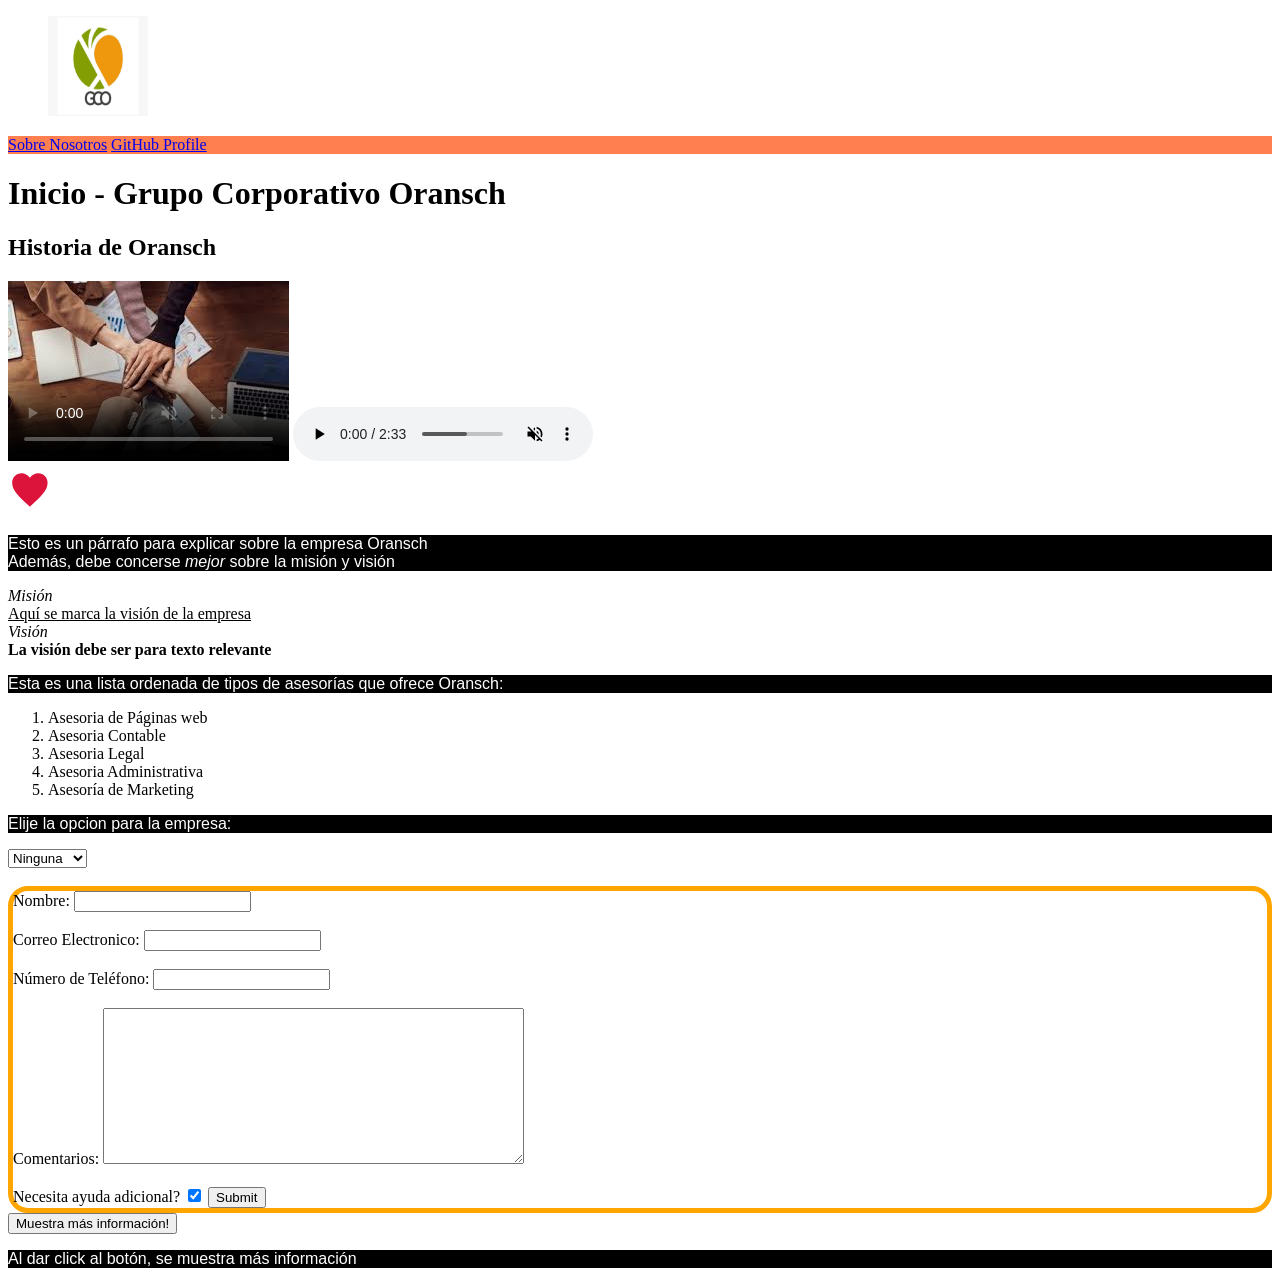
==== src/index.html @ eea6ac2e "Use of replaced elements and change of structure using SVG image." ====
<!DOCTYPE html>
<html lang="es">
    <head>
        <meta charset="utf-8" /> <!--Makes content watchable on all platforms-->
        <meta name="viewport" content="width=device-width, initial-scale=1.0" />
        <meta name = "author" content="Andrey SC">
        <meta content="Grupo Corporativo Oransch" property="og:title"> <!--Title of content from other websites-->
        <meta content="Tu asesoría de confianza en Costa Rica" property="og:description">
        <meta property="og:type" content="website">
        <!--<meta property="og.url" content="">URL for content-->
        <!--<meta content="image.png" property="og:image"> for displaying images (minimum, 600x315)-->

        <link rel="icon" href="../Media/favicon.ico" />
        <!--<link rel="preconnect" href="https://fonts.googleapis.com" /> tp import from another website and precarge it-->
        <link rel="stylesheet" href="style.css">

        <!--<link rel="preconnect" href="link"/> to import from another website and precharge it-->


        <title>Grupo Corporativo Oransch</title>
    </head>
    
    <body>
        <figure id="logo-oransch">
            <a href="https://gco.principalwebsite.com/">
                <img src = "../Media/logo_general_empresa.jpg" alt="logo de la empresa Oransch" width = "100" height="100">
            </a>
        </figure>



        <nav id="nav-bar">
            <a href="about.html">Sobre Nosotros</a>
            <a href="https://github.com/BwipoT" target="_blank">GitHub Profile</a>
        </nav>

        <h1 id="title-oransch">Inicio - Grupo Corporativo Oransch</h1>
        <h2>Historia de Oransch</h2>


        <div class="media-elements">
            <video controls muted autoplay  id="video-prueba" poster="../Media/poster_download_option.jpeg"> <!--Autoplay to audio and video-->
                <source src="../Media/generic_video.mp4" type="video/MP4" width="100" height="100">
                Video not Supported <!--Text in case of fails with video-->
            </video>

            <audio controls loop muted autoplay src="../Media/hearty_trial_song.mp3" type="audio/mpeg">
                Audio not Supported
            </audio>
        </div>

        <!--formats for images in recent years are WEBP and AVIF, instead of the classic PNG and JPG-->
        <!--for more scalable images, consult SVG formats, that can be freely modified and scaled:-->
        <svg width="50" height="50" viewBox="0 0 24 24" fill="crimson" xmlns="http://www.w3.org/2000/svg">
            <path d="M12 21.35L10.55 20.03C5.4 15.36 2 12.28 2 8.5C2 6 4 4 6.5 4C8 4 9.5 4.8 10.5 6.09C11.5 4.8 13 4 14.5 4C17 4 19 6 19 8.5C19 12.28 15.6 15.36 10.45 20.04L12 21.35Z"/>
        </svg>


        <main>
                <p>Esto es un párrafo para explicar sobre la empresa Oransch<br>
            Además, debe concerse <em>mejor</em> sobre la misión y visión</p>
            
            <i>Misión</i><br>
                <u>Aquí se marca la visión de la empresa</u><br>
    
            <i>Visión</i><br>
                <strong>La visión debe ser para texto <b>relevante</b></strong>
    
            <p>Esta es una lista ordenada de tipos de asesorías que ofrece Oransch:</p>
    
            <ol>
                <li>Asesoria de Páginas web</li>
                <li>Asesoria Contable</li>
                <li>Asesoria Legal</li>
                <li>Asesoria Administrativa</li>
                <li>Asesoría de Marketing</li>
            </ol> <!--ul es análogo-->
        </main>

        <p>Elije la opcion para la empresa:</p>
        <select>
           <option value="ninguno" selected >Ninguna</option>
           <option value="asesorias">Aserorias</option>
        </select>
        <br>
        <br>
        <form class="form-element">
            <label>Nombre: </label>
            <input type="text" name="name" value="">

            <br><br>
            <label for="t1">Correo Electronico: </label>
            <input type="text" id="t1" name="email" value="">
            <br><br>
            <label for="t2">Número de Teléfono: </label>
            <input type="tel" id="t2" name="phone_number" value="">
            <br><br>
            <label for="comments">Comentarios: </label>
            <textarea type="text" id="comments" name="email" value="" rows="10" cols="50"></textarea>
            <br><br>
            <label for="the-heckbox">Necesita ayuda adicional? </label>
            <input type="checkbox" id="the-heckbox" checked />
            <input type="submit">
        </form>


        <button onclick="mostrarInformacion()"> Muestra más información! </button>
        <p id="informacion">Al dar click al botón, se muestra más información</p>
        
        <script src="script.js"> </script>
    </body>

    <footer>

    </footer>
</html>
---- src/style.css ----
p {
    color: white;
    font-family: 'Franklin Gothic Medium', 'Arial Narrow', Arial, sans-serif;
    background-color: rgb(0, 0, 0);

}

.form-element{
    border: solid 5px orange;
    border-radius: 20px;
}

#nav-bar{
    background-color: coral;
    background-size: auto;
}

#video-prueba{
    max-width: 30%;
    max-height: 30%;
}
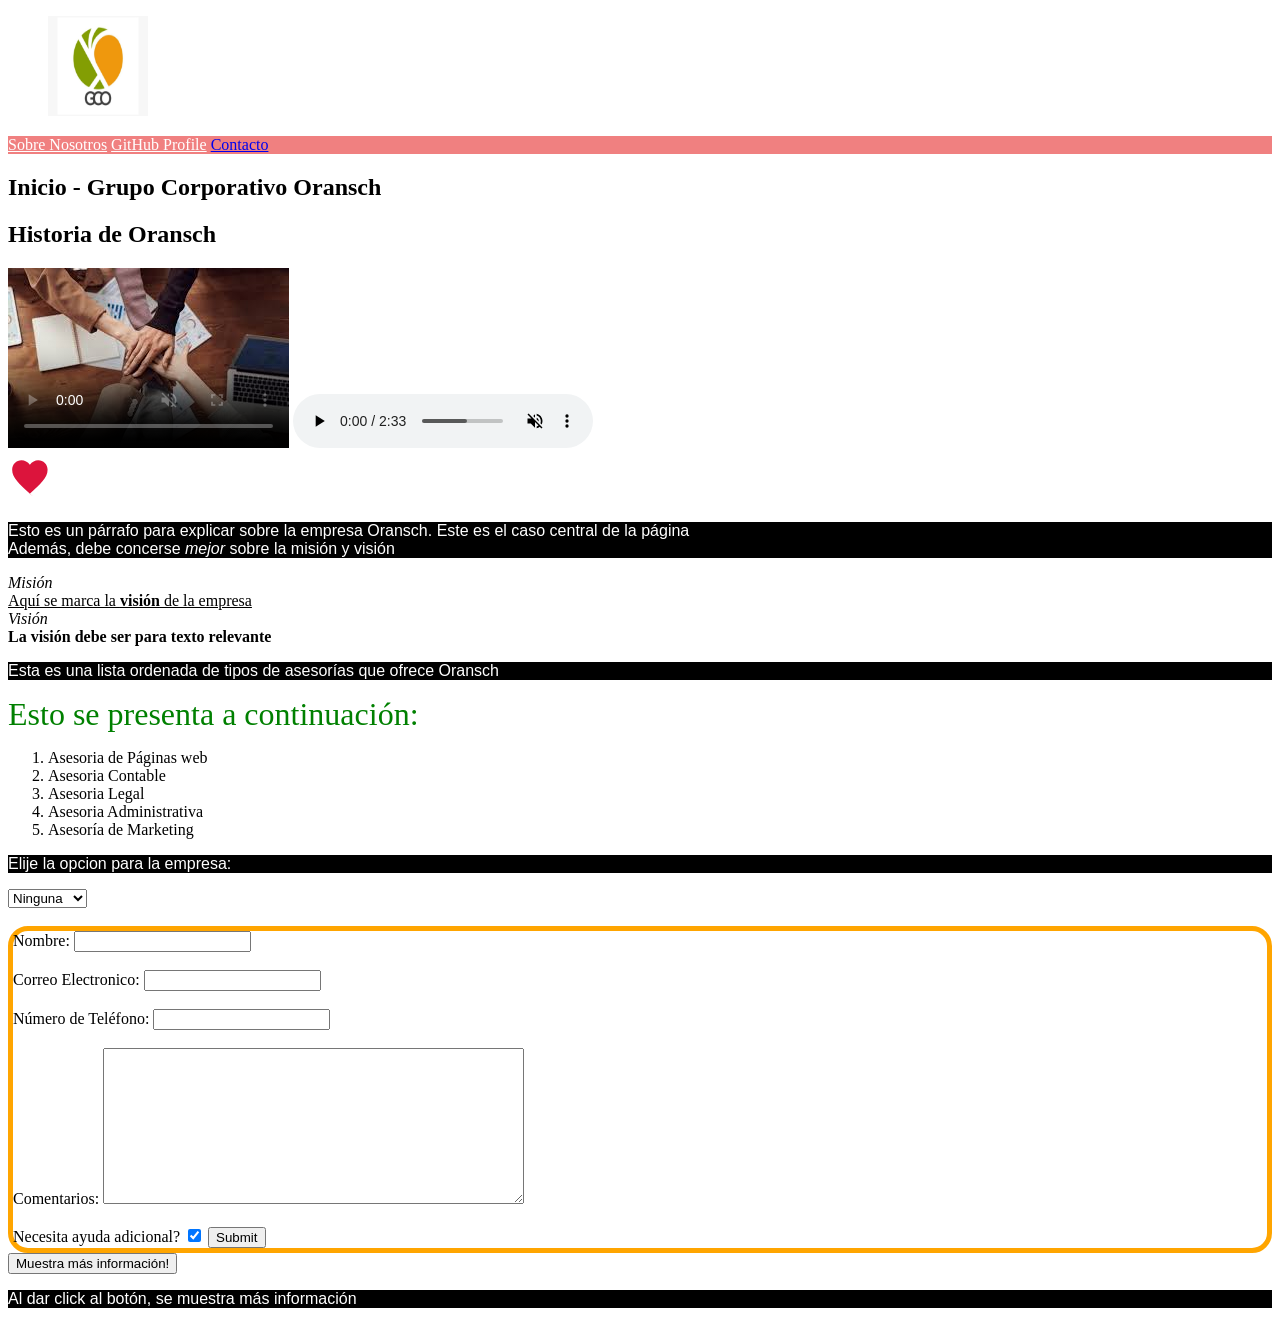
==== commit e4f756de: "Modificación de estructura y se añaden elementos generales" ====
--- a/src/index.html
+++ b/src/index.html
@@ -27,27 +27,34 @@
             </a>
         </figure>
 
+        <section id="section one"> <!--Use more sections to divide content-->
+            <nav id="nav-bar">
+                <a href="about.html" target="_blank" id="sobre-nosotros">Sobre Nosotros</a>
+                <!--_self, _parent, _top and _unfencedTop-->
+                <a href="https://github.com/BwipoT" target="_blank" id="profile-github">GitHub Profile</a>
+                <!--Order for links in CSS: Link, visited, hover, focus and active-->
+                <a href="contact.html" target="_blank" id="contacto">Contacto</a>
+            </nav>
+        </section>
+
+        <section id="section two">
+            <h1 id="title-oransch">Inicio - Grupo Corporativo Oransch</h1>
+            <h2>Historia de Oransch</h2>
 
 
-        <nav id="nav-bar">
-            <a href="about.html">Sobre Nosotros</a>
-            <a href="https://github.com/BwipoT" target="_blank">GitHub Profile</a>
-        </nav>
+            <div class="media-elements">
+                <video controls muted autoplay  id="video-prueba" poster="../Media/poster_download_option.jpeg"> <!--Autoplay to audio and video-->
+                    <source src="../Media/generic_video.mp4" type="video/MP4" width="100" height="100">
+                    Video not Supported <!--Text in case of fails with video-->
+                </video>
 
-        <h1 id="title-oransch">Inicio - Grupo Corporativo Oransch</h1>
-        <h2>Historia de Oransch</h2>
+                <audio controls loop muted autoplay src="../Media/hearty_trial_song.mp3" type="audio/mpeg">
+                    Audio not Supported
+                </audio>
+            </div>
+        </section>
 
 
-        <div class="media-elements">
-            <video controls muted autoplay  id="video-prueba" poster="../Media/poster_download_option.jpeg"> <!--Autoplay to audio and video-->
-                <source src="../Media/generic_video.mp4" type="video/MP4" width="100" height="100">
-                Video not Supported <!--Text in case of fails with video-->
-            </video>
-
-            <audio controls loop muted autoplay src="../Media/hearty_trial_song.mp3" type="audio/mpeg">
-                Audio not Supported
-            </audio>
-        </div>
 
         <!--formats for images in recent years are WEBP and AVIF, instead of the classic PNG and JPG-->
         <!--for more scalable images, consult SVG formats, that can be freely modified and scaled:-->
@@ -57,16 +64,17 @@
 
 
         <main>
-                <p>Esto es un párrafo para explicar sobre la empresa Oransch<br>
+                <p>Esto es un párrafo para explicar sobre la empresa Oransch. Este es el caso central de la página<br>
             Además, debe concerse <em>mejor</em> sobre la misión y visión</p>
             
             <i>Misión</i><br>
-                <u>Aquí se marca la visión de la empresa</u><br>
+                <u>Aquí se marca la <strong>visión</strong> de la empresa</u><br> <!--Strong is recommended instead of b-->
     
             <i>Visión</i><br>
                 <strong>La visión debe ser para texto <b>relevante</b></strong>
     
-            <p>Esta es una lista ordenada de tipos de asesorías que ofrece Oransch:</p>
+            <p>Esta es una lista ordenada de tipos de asesorías que ofrece Oransch</p>
+            <font size="6" color="green">Esto se presenta a continuación:</font>
     
             <ol>
                 <li>Asesoria de Páginas web</li>
--- a/src/style.css
+++ b/src/style.css
@@ -12,7 +12,7 @@
 }
 
 #nav-bar{
-    background-color: coral;
+    background-color: lightcoral;
     background-size: auto;
 }
 
@@ -20,3 +20,43 @@
     max-width: 30%;
     max-height: 30%;
 }
+
+#sobre-nosotros:link{
+    color: white;
+}
+
+#sobre-nosotros:visited{
+    color: black;
+}
+
+#sobre-nosotros:hover{
+    color: blue;
+}
+
+#sobre-nosotros:focus{
+    color: hotpink;
+}
+
+#sobre-nosotros:active{
+    color: green;
+}
+
+#profile-github:link{
+    color: white;
+}
+
+#profile-github:visited{
+    color: black;
+}
+
+#profile-github:hover{
+    color: blue;
+}
+
+#profile-prueba:focus{
+    color: black;
+}
+
+#profile-github:active{
+    color: green;
+}
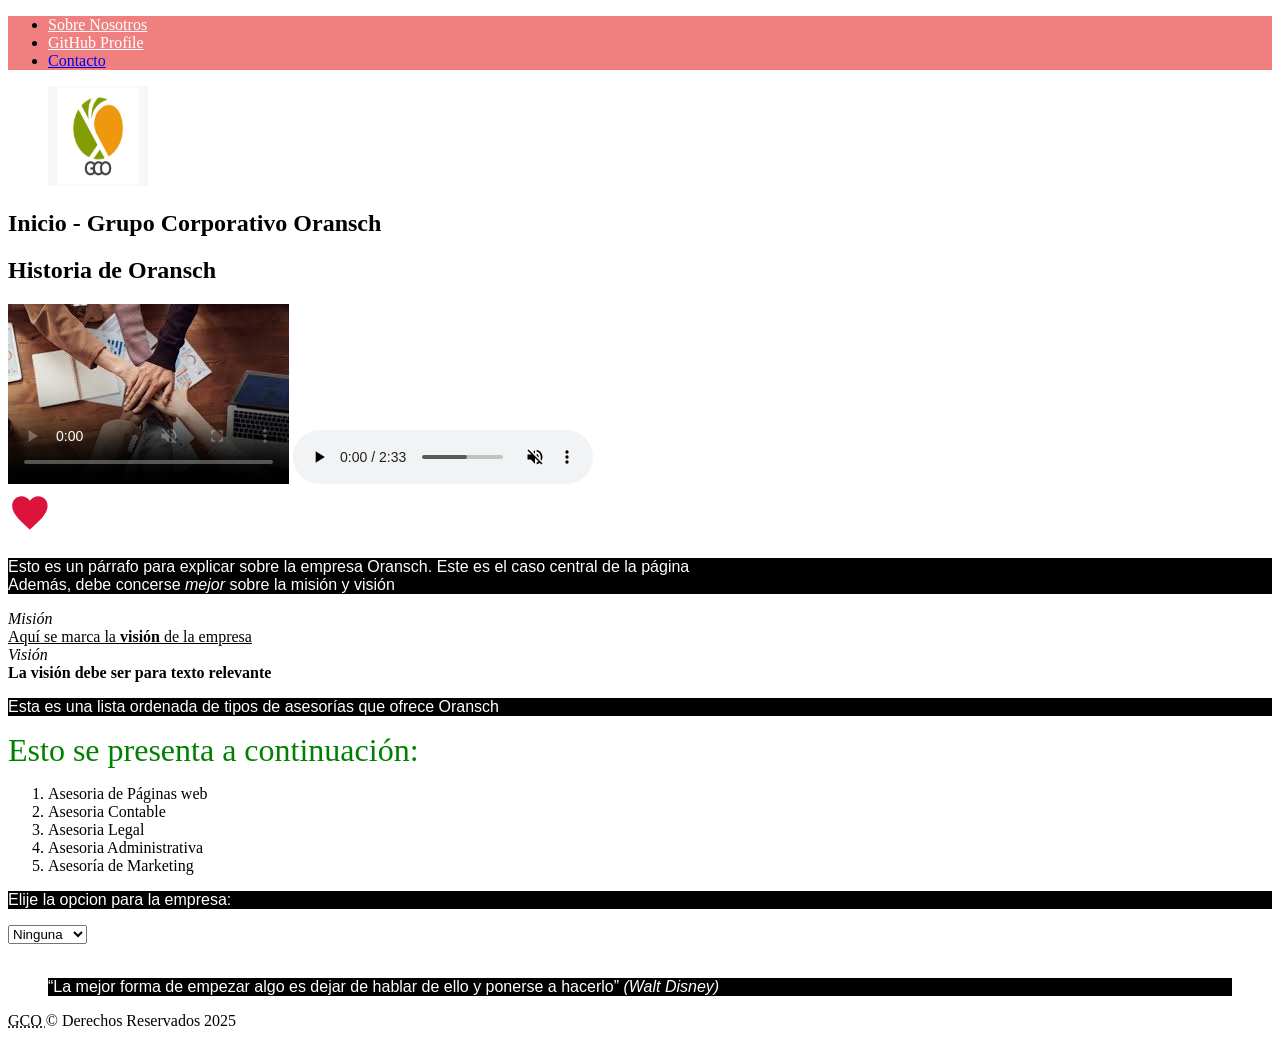
==== commit c29ab05e: "Adding structure and elements to the overall page." ====
--- a/src/index.html
+++ b/src/index.html
@@ -21,21 +21,27 @@
     </head>
     
     <body>
+        <header> <!--represents the introductory section of the page-->
+            <section id="section one"> <!--Use more sections to divide content-->
+                <nav id="nav-bar">
+                    <ul>
+                        <li><a href="about.html" target="_blank" id="sobre-nosotros">Sobre Nosotros</a></li><!--_self, _parent, _top and _unfencedTop-->
+
+                        <li><a href="https://github.com/BwipoT" target="_blank" id="profile-github">GitHub Profile</a></li>
+                        <li><!--Order for links in CSS: Link, visited, hover, focus and active-->
+                            <a href="contact.html" target="_blank" id="contacto">Contacto</a></li>
+                    </ul>
+
+                </nav>
+            </section>
+        </header>
         <figure id="logo-oransch">
             <a href="https://gco.principalwebsite.com/">
                 <img src = "../Media/logo_general_empresa.jpg" alt="logo de la empresa Oransch" width = "100" height="100">
             </a>
         </figure>
 
-        <section id="section one"> <!--Use more sections to divide content-->
-            <nav id="nav-bar">
-                <a href="about.html" target="_blank" id="sobre-nosotros">Sobre Nosotros</a>
-                <!--_self, _parent, _top and _unfencedTop-->
-                <a href="https://github.com/BwipoT" target="_blank" id="profile-github">GitHub Profile</a>
-                <!--Order for links in CSS: Link, visited, hover, focus and active-->
-                <a href="contact.html" target="_blank" id="contacto">Contacto</a>
-            </nav>
-        </section>
+
 
         <section id="section two">
             <h1 id="title-oransch">Inicio - Grupo Corporativo Oransch</h1>
@@ -92,34 +98,18 @@
         </select>
         <br>
         <br>
-        <form class="form-element">
-            <label>Nombre: </label>
-            <input type="text" name="name" value="">
 
-            <br><br>
-            <label for="t1">Correo Electronico: </label>
-            <input type="text" id="t1" name="email" value="">
-            <br><br>
-            <label for="t2">Número de Teléfono: </label>
-            <input type="tel" id="t2" name="phone_number" value="">
-            <br><br>
-            <label for="comments">Comentarios: </label>
-            <textarea type="text" id="comments" name="email" value="" rows="10" cols="50"></textarea>
-            <br><br>
-            <label for="the-heckbox">Necesita ayuda adicional? </label>
-            <input type="checkbox" id="the-heckbox" checked />
-            <input type="submit">
-        </form>
-
-
-        <button onclick="mostrarInformacion()"> Muestra más información! </button>
-        <p id="informacion">Al dar click al botón, se muestra más información</p>
         
         <script src="script.js"> </script>
     </body>
 
     <footer>
+        <blockquote cite="https://www.shopify.com/es/blog/frases-inspiradoras-para-emprendedores#">
+            <p><q>La mejor forma de empezar algo es dejar de hablar de ello y ponerse a hacerlo</q> <cite>(Walt Disney)</cite></p> <!--Cite is for citing the original author-->
+        </blockquote>
 
+        <abbr title="Grupo Corporativo Oransch">GCO </abbr>
+        &copy; Derechos Reservados 2025
     </footer>
 </html>
 
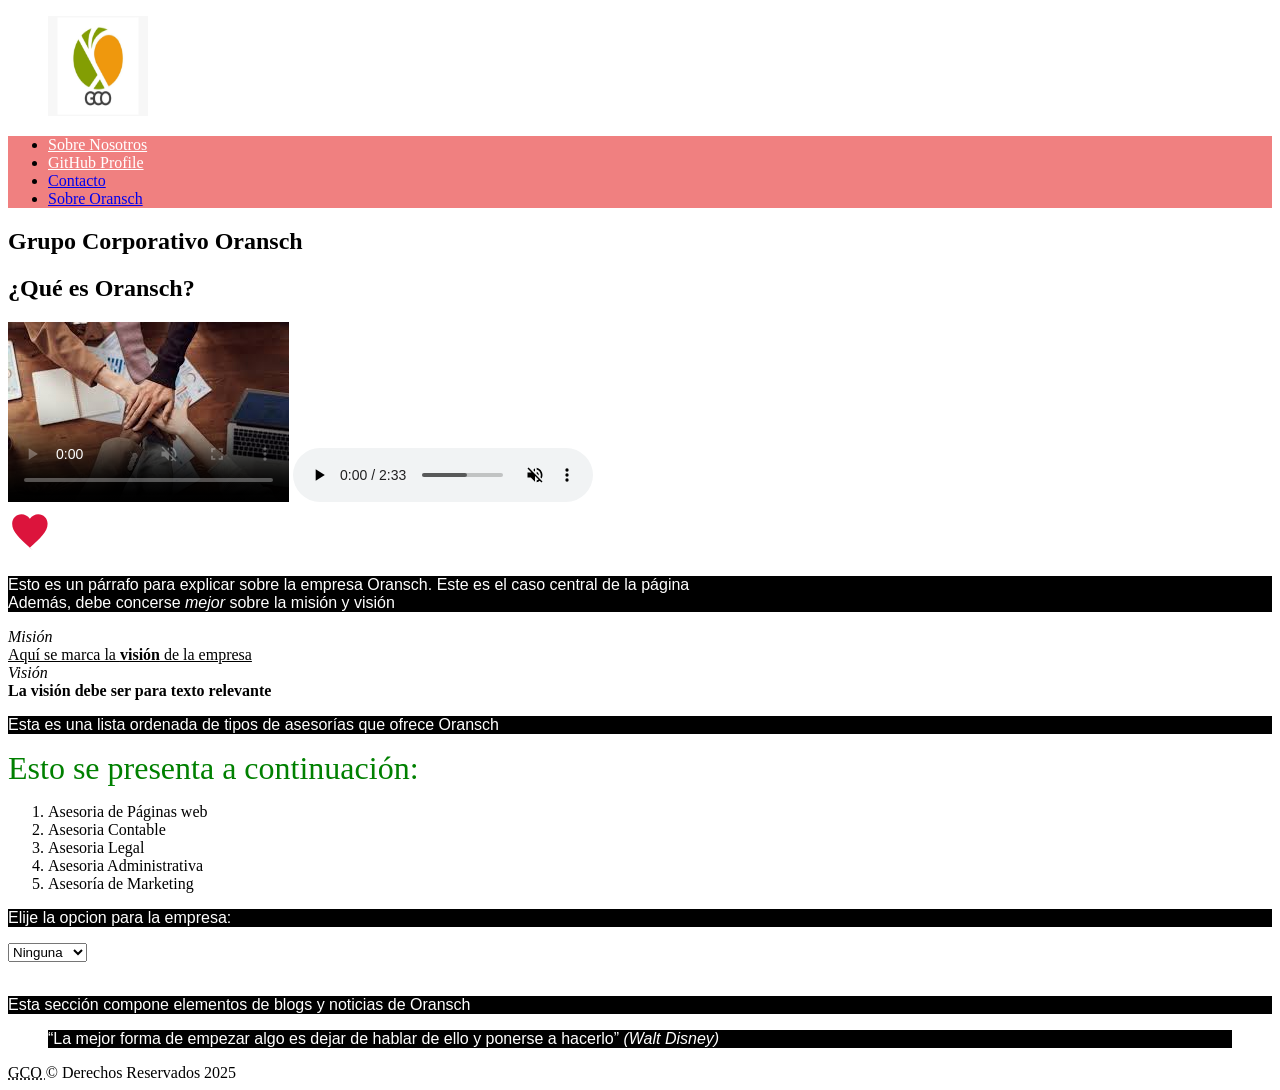
==== commit 6466f947: "Adding comments, structure to index.html, create and apart.html for testing and changing format of c" ====
--- a/src/index.html
+++ b/src/index.html
@@ -22,6 +22,11 @@
     
     <body>
         <header> <!--represents the introductory section of the page-->
+            <figure id="logo-oransch">
+                <a href="https://gco.principalwebsite.com/">
+                    <img src = "../Media/logo_general_empresa.jpg" alt="logo de la empresa Oransch" width = "100" height="100">
+                </a>
+            </figure>
             <section id="section one"> <!--Use more sections to divide content-->
                 <nav id="nav-bar">
                     <ul>
@@ -30,22 +35,22 @@
                         <li><a href="https://github.com/BwipoT" target="_blank" id="profile-github">GitHub Profile</a></li>
                         <li><!--Order for links in CSS: Link, visited, hover, focus and active-->
                             <a href="contact.html" target="_blank" id="contacto">Contacto</a></li>
+
+                        <li><a href="#que-es-oransch">Sobre Oransch</a></li>
                     </ul>
 
                 </nav>
             </section>
         </header>
-        <figure id="logo-oransch">
-            <a href="https://gco.principalwebsite.com/">
-                <img src = "../Media/logo_general_empresa.jpg" alt="logo de la empresa Oransch" width = "100" height="100">
-            </a>
-        </figure>
+
 
 
 
         <section id="section two">
-            <h1 id="title-oransch">Inicio - Grupo Corporativo Oransch</h1>
-            <h2>Historia de Oransch</h2>
+            <h1 id="title-oransch">Grupo Corporativo Oransch</h1>
+            <section id="#que-es-oransch">
+                <h2>¿Qué es Oransch?</h2>
+            </section>
 
 
             <div class="media-elements">
@@ -99,14 +104,20 @@
         <br>
         <br>
 
+        <article>
+            <p>Esta sección compone elementos de blogs y noticias de Oransch</p>
+        </article>
         
         <script src="script.js"> </script>
     </body>
 
     <footer>
-        <blockquote cite="https://www.shopify.com/es/blog/frases-inspiradoras-para-emprendedores#">
-            <p><q>La mejor forma de empezar algo es dejar de hablar de ello y ponerse a hacerlo</q> <cite>(Walt Disney)</cite></p> <!--Cite is for citing the original author-->
-        </blockquote>
+        <section id="small-quote">
+            <blockquote cite="https://www.shopify.com/es/blog/frases-inspiradoras-para-emprendedores#">
+                <p><q>La mejor forma de empezar algo es dejar de hablar de ello y ponerse a hacerlo</q> <cite>(Walt Disney)</cite></p> <!--Cite is for citing the original author-->
+            </blockquote>
+        </section>
+
 
         <abbr title="Grupo Corporativo Oransch">GCO </abbr>
         &copy; Derechos Reservados 2025
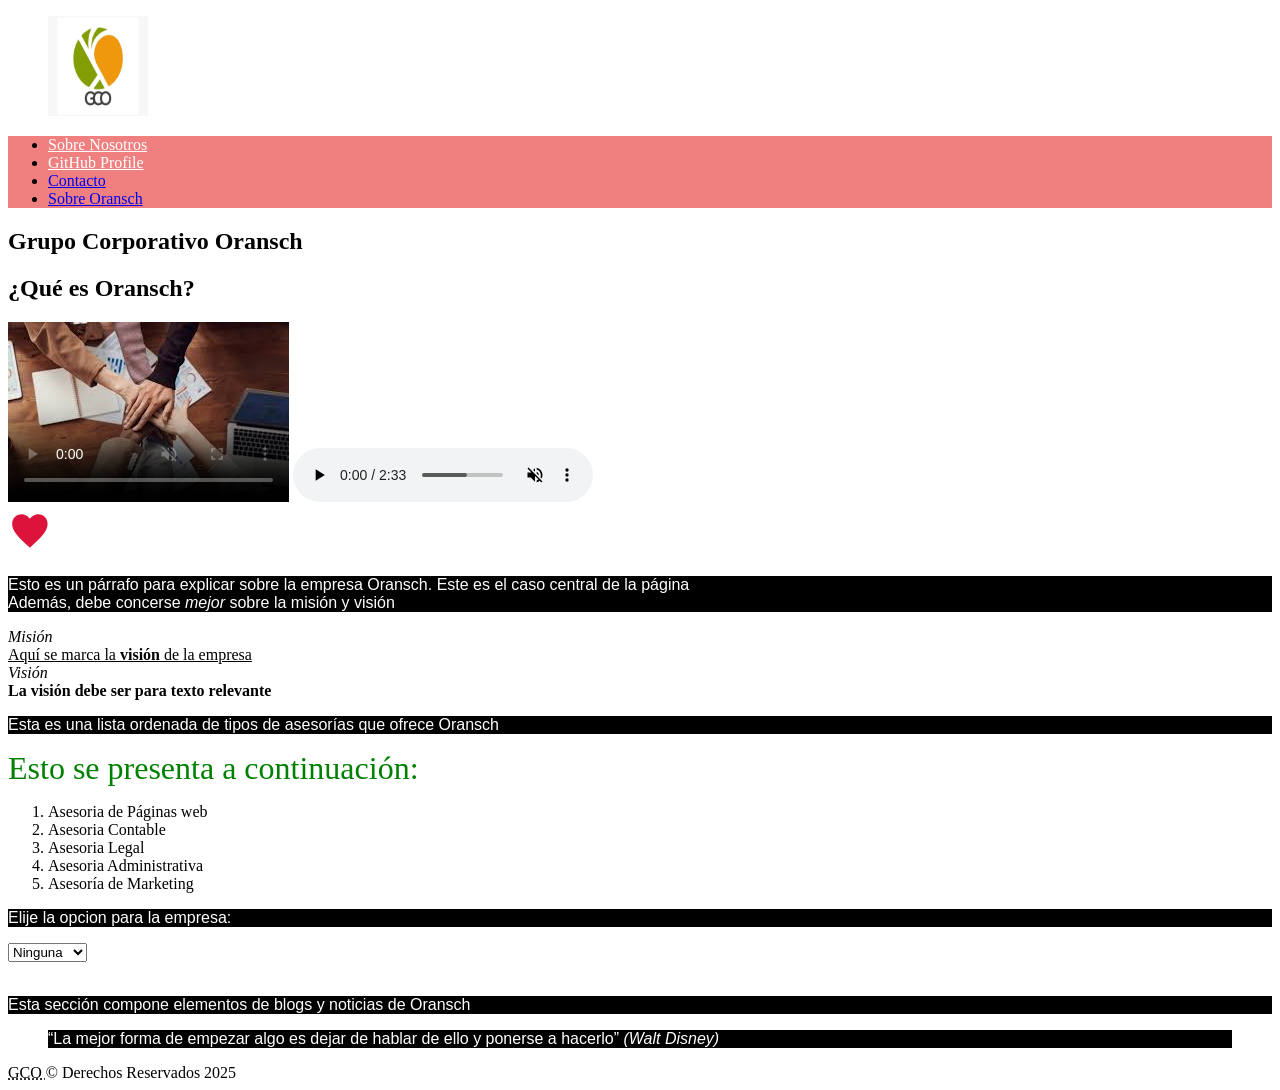
==== commit 40a473e2: "Adding more comments for future reference" ====
--- a/src/index.html
+++ b/src/index.html
@@ -1,4 +1,4 @@
-<!DOCTYPE html>
+<!DOCTYPE html><!--To check HTML code, you can visit validator.w3.org or jsonformatter.org and paste the code-->
 <html lang="es">
     <head>
         <meta charset="utf-8" /> <!--Makes content watchable on all platforms-->
@@ -124,6 +124,8 @@
     </footer>
 </html>
 
+<!--To inspect any errors that the HTML has, you can consult the DOM with Ctrl+shift+i. Elements shows the structure, console shows the errors
+-->
 
 
 
@@ -131,4 +133,3 @@
 
 
 
-
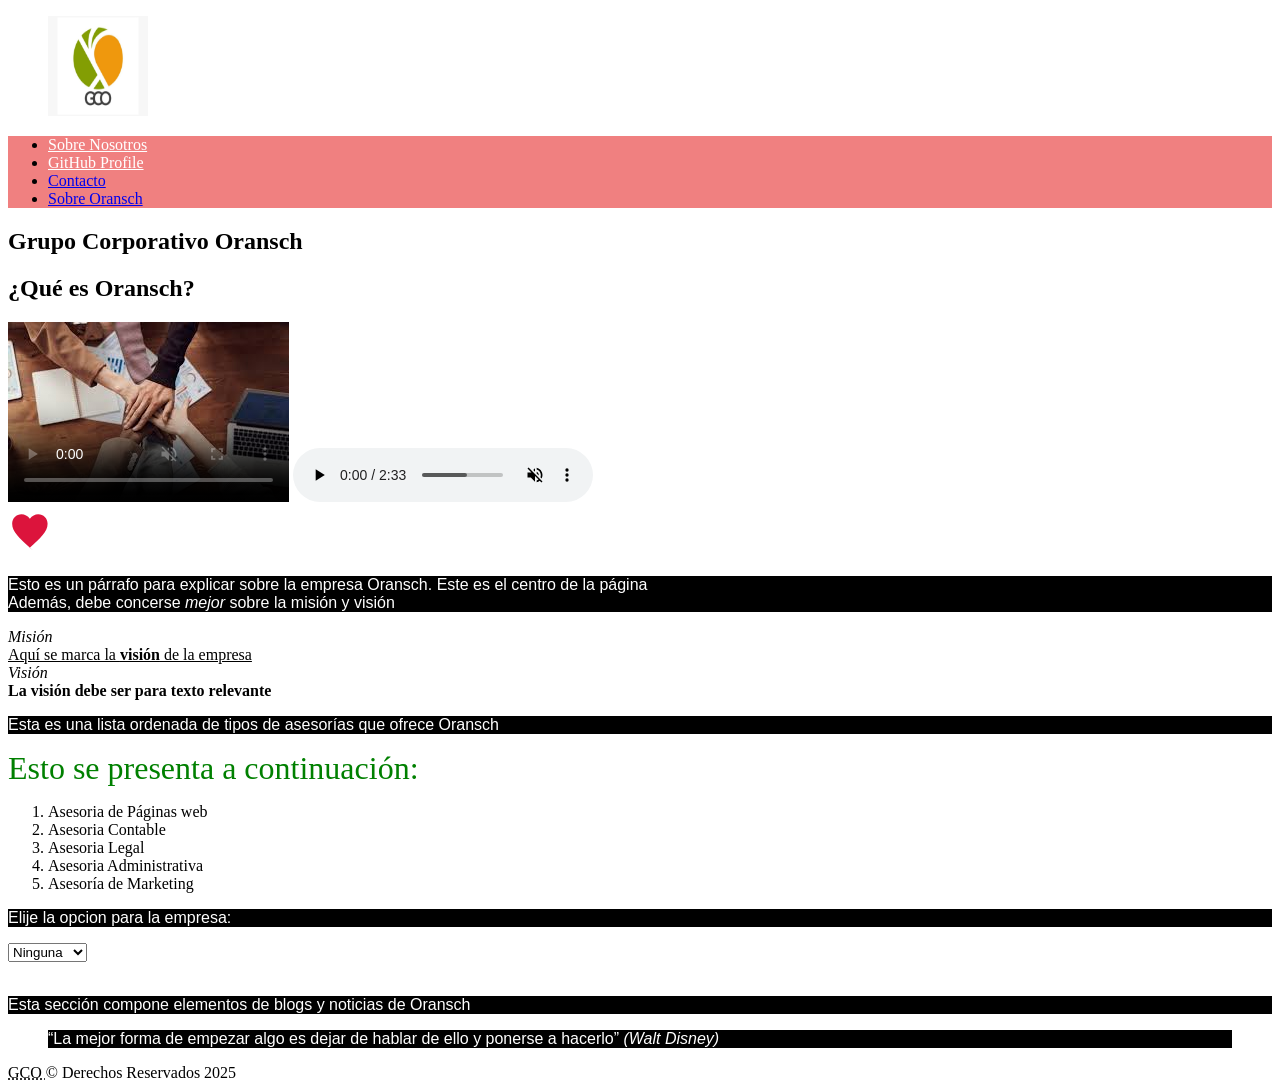
==== commit 62449f60: "Adding more comments for future reference" ====
--- a/src/index.html
+++ b/src/index.html
@@ -30,8 +30,8 @@
             <section id="section one"> <!--Use more sections to divide content-->
                 <nav id="nav-bar">
                     <ul>
-                        <li><a href="about.html" target="_blank" id="sobre-nosotros">Sobre Nosotros</a></li><!--_self, _parent, _top and _unfencedTop-->
-
+                        <li><a href="about.html" target="_blank" id="sobre-nosotros" tabindex="0">Sobre Nosotros</a></li><!--_self, _parent, _top and _unfencedTop-->
+                        <!--One can use tabindex with negative numbers to focus elements that are not normally focusable.-->
                         <li><a href="https://github.com/BwipoT" target="_blank" id="profile-github">GitHub Profile</a></li>
                         <li><!--Order for links in CSS: Link, visited, hover, focus and active-->
                             <a href="contact.html" target="_blank" id="contacto">Contacto</a></li>
@@ -45,7 +45,7 @@
 
 
 
-
+        <!--Make use of aside elements-->
         <section id="section two">
             <h1 id="title-oransch">Grupo Corporativo Oransch</h1>
             <section id="#que-es-oransch">
@@ -57,11 +57,13 @@
                 <video controls muted autoplay  id="video-prueba" poster="../Media/poster_download_option.jpeg"> <!--Autoplay to audio and video-->
                     <source src="../Media/generic_video.mp4" type="video/MP4" width="100" height="100">
                     Video not Supported <!--Text in case of fails with video-->
+                    <!--<track src="" kind="captions" srclang="en" label="English" />-->
                 </video>
 
                 <audio controls loop muted autoplay src="../Media/hearty_trial_song.mp3" type="audio/mpeg">
                     Audio not Supported
                 </audio>
+                <!--For audio, you can provide the transcript. You can use veed.io, Amara and Decript-->
             </div>
         </section>
 
@@ -75,7 +77,7 @@
 
 
         <main>
-                <p>Esto es un párrafo para explicar sobre la empresa Oransch. Este es el caso central de la página<br>
+            <p>Esto es un párrafo para explicar sobre la empresa Oransch. Este es el centro de la página<br>
             Además, debe concerse <em>mejor</em> sobre la misión y visión</p>
             
             <i>Misión</i><br>
@@ -87,8 +89,8 @@
             <p>Esta es una lista ordenada de tipos de asesorías que ofrece Oransch</p>
             <font size="6" color="green">Esto se presenta a continuación:</font>
     
-            <ol>
-                <li>Asesoria de Páginas web</li>
+            <ol id="ordered-list-one" accesskey="a"> <!--Use Alt+A to focus this object-->
+                <li aria-labelledby="ordered-list-one">Asesoria de Páginas web</li>
                 <li>Asesoria Contable</li>
                 <li>Asesoria Legal</li>
                 <li>Asesoria Administrativa</li>
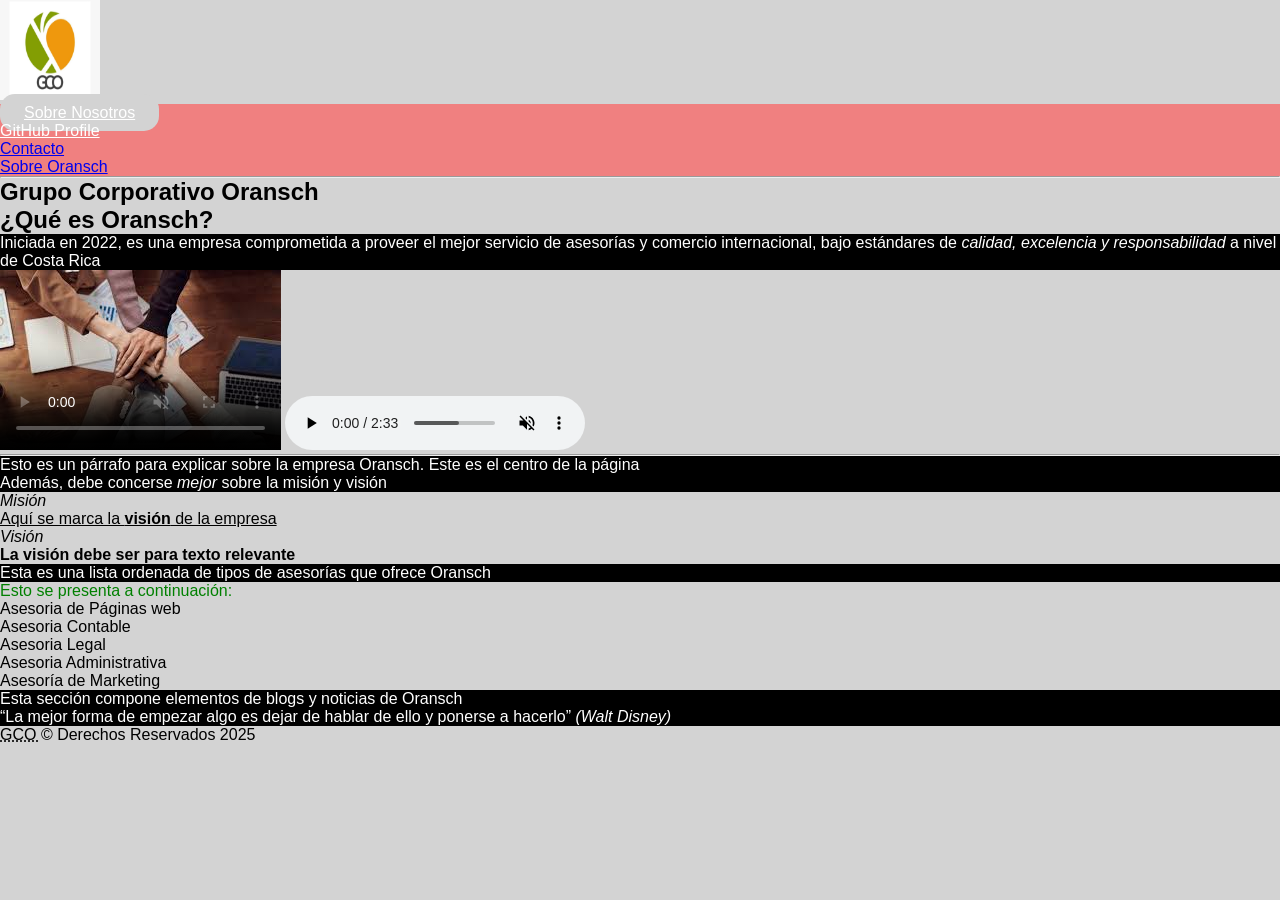
==== commit b4b079bb: "Adding HTML commands and CSS structure." ====
--- a/src/index.html
+++ b/src/index.html
@@ -23,12 +23,12 @@
     <body>
         <header> <!--represents the introductory section of the page-->
             <figure id="logo-oransch">
-                <a href="https://gco.principalwebsite.com/">
+                <a href="index.html">
                     <img src = "../Media/logo_general_empresa.jpg" alt="logo de la empresa Oransch" width = "100" height="100">
                 </a>
             </figure>
-            <section id="section one"> <!--Use more sections to divide content-->
-                <nav id="nav-bar">
+            <section id="nav-section"> <!--Use more sections to divide content-->
+                <nav id="navbar">
                     <ul>
                         <li><a href="about.html" target="_blank" id="sobre-nosotros" tabindex="0">Sobre Nosotros</a></li><!--_self, _parent, _top and _unfencedTop-->
                         <!--One can use tabindex with negative numbers to focus elements that are not normally focusable.-->
@@ -43,13 +43,16 @@
             </section>
         </header>
 
+        <hr>
 
 
         <!--Make use of aside elements-->
-        <section id="section two">
+        <section id="section-about-oransch">
             <h1 id="title-oransch">Grupo Corporativo Oransch</h1>
             <section id="#que-es-oransch">
                 <h2>¿Qué es Oransch?</h2>
+                <p>Iniciada en 2022, es una empresa comprometida a proveer el mejor servicio de asesorías y comercio internacional,
+                bajo estándares de <i>calidad, excelencia y responsabilidad</i> a nivel de Costa Rica</p>
             </section>
 
 
@@ -68,26 +71,18 @@
         </section>
 
 
-
-        <!--formats for images in recent years are WEBP and AVIF, instead of the classic PNG and JPG-->
-        <!--for more scalable images, consult SVG formats, that can be freely modified and scaled:-->
-        <svg width="50" height="50" viewBox="0 0 24 24" fill="crimson" xmlns="http://www.w3.org/2000/svg">
-            <path d="M12 21.35L10.55 20.03C5.4 15.36 2 12.28 2 8.5C2 6 4 4 6.5 4C8 4 9.5 4.8 10.5 6.09C11.5 4.8 13 4 14.5 4C17 4 19 6 19 8.5C19 12.28 15.6 15.36 10.45 20.04L12 21.35Z"/>
-        </svg>
-
+        <hr>
 
         <main>
             <p>Esto es un párrafo para explicar sobre la empresa Oransch. Este es el centro de la página<br>
             Además, debe concerse <em>mejor</em> sobre la misión y visión</p>
-            
             <i>Misión</i><br>
                 <u>Aquí se marca la <strong>visión</strong> de la empresa</u><br> <!--Strong is recommended instead of b-->
-    
             <i>Visión</i><br>
                 <strong>La visión debe ser para texto <b>relevante</b></strong>
     
             <p>Esta es una lista ordenada de tipos de asesorías que ofrece Oransch</p>
-            <font size="6" color="green">Esto se presenta a continuación:</font>
+            <font size="3" color="green">Esto se presenta a continuación:</font>
     
             <ol id="ordered-list-one" accesskey="a"> <!--Use Alt+A to focus this object-->
                 <li aria-labelledby="ordered-list-one">Asesoria de Páginas web</li>
@@ -98,23 +93,18 @@
             </ol> <!--ul es análogo-->
         </main>
 
-        <p>Elije la opcion para la empresa:</p>
-        <select>
-           <option value="ninguno" selected >Ninguna</option>
-           <option value="asesorias">Aserorias</option>
-        </select>
-        <br>
-        <br>
+        <section id="section-news-oransch">
+            <article>
+                <p>Esta sección compone elementos de blogs y noticias de Oransch</p>
+            </article>
+        </section>
 
-        <article>
-            <p>Esta sección compone elementos de blogs y noticias de Oransch</p>
-        </article>
         
         <script src="script.js"> </script>
     </body>
 
     <footer>
-        <section id="small-quote">
+        <section id="quote-footer-section">
             <blockquote cite="https://www.shopify.com/es/blog/frases-inspiradoras-para-emprendedores#">
                 <p><q>La mejor forma de empezar algo es dejar de hablar de ello y ponerse a hacerlo</q> <cite>(Walt Disney)</cite></p> <!--Cite is for citing the original author-->
             </blockquote>
--- a/src/style.css
+++ b/src/style.css
@@ -1,3 +1,14 @@
+
+*{
+    box-sizing: border-box;
+    margin: 0;
+    padding: 0;
+}
+
+body{
+    font-family: Arial, Helvetica, sans-serif;
+    background-color: lightgray;
+}
 
 p {
     color: white;
@@ -11,7 +22,7 @@
     border-radius: 20px;
 }
 
-#nav-bar{
+#navbar{
     background-color: lightcoral;
     background-size: auto;
 }
@@ -19,6 +30,16 @@
 #video-prueba{
     max-width: 30%;
     max-height: 30%;
+}
+
+#sobre-nosotros{
+    border: none;
+    cursor: pointer;
+    transition: background-color 0.3s ease, transform 0.3s ease;
+    background-color: lightgray;
+    border-radius: 15px;
+    padding: 0.6rem 1.5rem;
+
 }
 
 #sobre-nosotros:link{
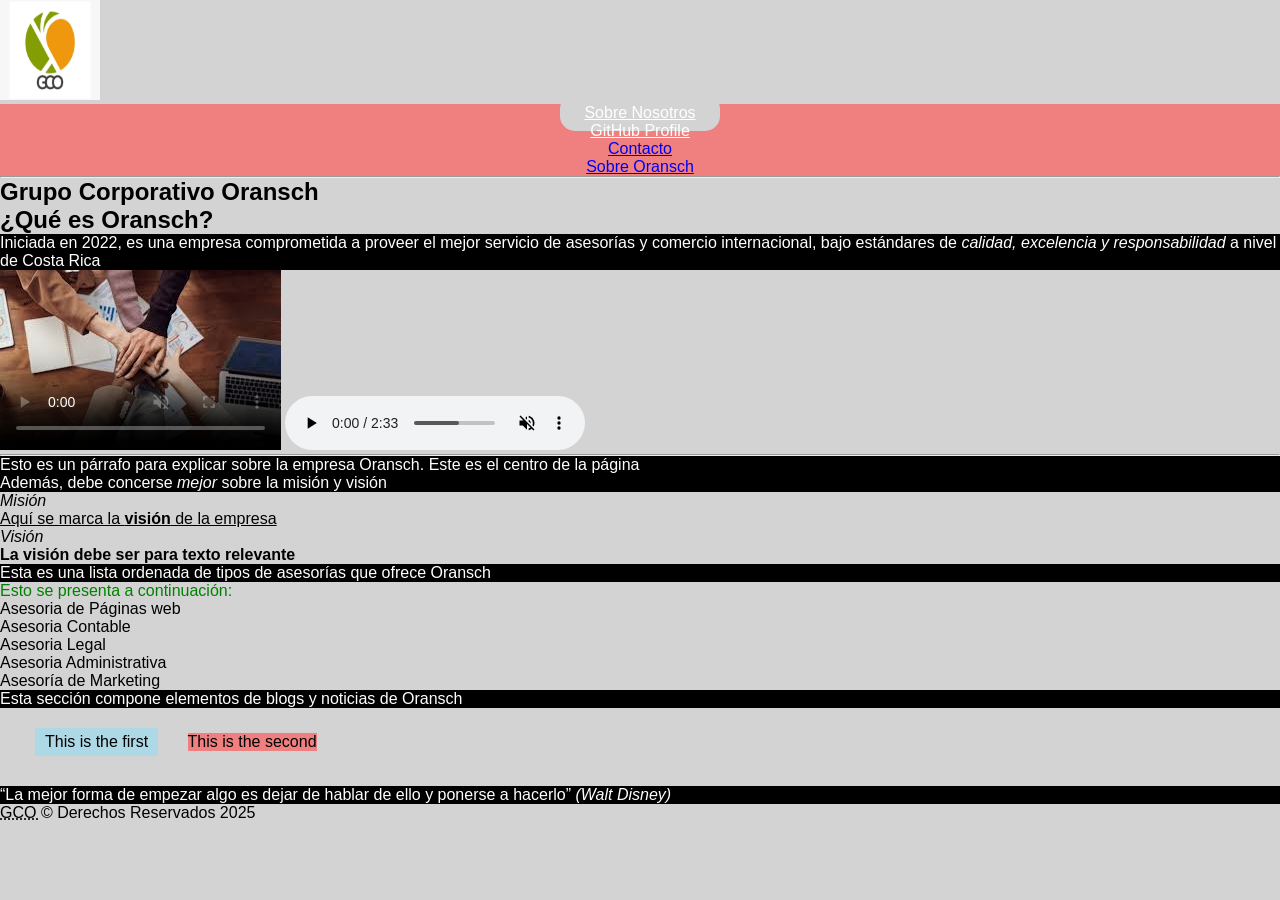
==== commit bf73cde0: "Adding comments for reference" ====
--- a/src/index.html
+++ b/src/index.html
@@ -97,6 +97,12 @@
             <article>
                 <p>Esta sección compone elementos de blogs y noticias de Oransch</p>
             </article>
+
+            <div class="container">
+                <span class="inline-block-element element1">This is the first</span>
+                <span class="inline-block-element element2">This is the second</span>
+
+            </div>
         </section>
 
         
--- a/src/style.css
+++ b/src/style.css
@@ -1,3 +1,30 @@
+/*border. It applies a border style to images. For classes, we use "figure img", being figure the father, and img the child*/
+/*To interact with different descendants, we use: > for the direct child (el primero identado en una clase o elemento)
+Then, we use + (for example, img + figcaption) for the second. If you want to apply something except for the first, you do ~.
+
+If I want to apply only a small style change to a text, we use inline elements. For example: <span style="color: red; border: 2px">red</span>
+DIV IS MAINLY USED FOR LAYOUT PURPOSES.
+
+For all p elements in a class, you put .class p{}
+*/
+
+/*text-decoration: none to remove any default lines or underlines of text*/
+
+/*In terms of specificity, the highest is the inlines, followed by IDs, class selector, attribute selector
+, pseudo-classes (:hover) and finally type selector (the tags of html). The lowest one is the * selector, with value of (0,0,0,0)*/
+
+
+/*at a high level, the relevance filters the styles that should apply to elements. Then it evaluates the origin and importance.
+It follows the specificity, reading hierarchy of appliance. Finally, the order of appearance orders that when two rules have the
+same specificity, then the one that appears last will be applied.
+ */
+
+/*To inherit some elements, you need to specify it. For example, if the main one has a style of padding: 20px, you can
+use padding: inherit. Some elements are inherited and some are not.*/
+
+/*Use line-height to properly space out elements. However, margin or padding is preferred*/
+
+/*For lists, list-style is used. There is list-style-type/position/image to personalize the bullets of the lists*/
 
 *{
     box-sizing: border-box;
@@ -6,8 +33,10 @@
 }
 
 body{
-    font-family: Arial, Helvetica, sans-serif;
+    font-family: Arial, Helvetica, sans-serif; /*The comma is for instances where the initial is not found or available*/
+    font-style: normal; !important; /*This overrides the hierarchy of styles. This is used to override third-party or as a temporary fix*/
     background-color: lightgray;
+    /*background-image: url() this can be used for background images*/
 }
 
 p {
@@ -15,6 +44,11 @@
     font-family: 'Franklin Gothic Medium', 'Arial Narrow', Arial, sans-serif;
     background-color: rgb(0, 0, 0);
 
+}
+
+#navbar, #video-prueba{ /*it applies to both*/
+    text-align: center; /*For aligning text*/
+    border-color: antiquewhite;
 }
 
 .form-element{
@@ -80,4 +114,20 @@
 
 #profile-github:active{
     color: green;
+}
+
+.inline-block-element{
+    display: inline-block; /*While the inline cannot have controlled size, the inline-block lets you do it.*/
+    width: fit-content;
+    height: fit-content;
+}
+
+.element1{
+    background-color: lightblue;
+    margin: 20px 25px 30px 35px; /*If its only margin, its applied to all. The order is top, right, bottom, left.*/
+    padding: 5px 10px 5px 10px; /*this is only for spacing between the content and its border*/
+}
+
+.element2{
+    background-color: lightcoral;
 }
